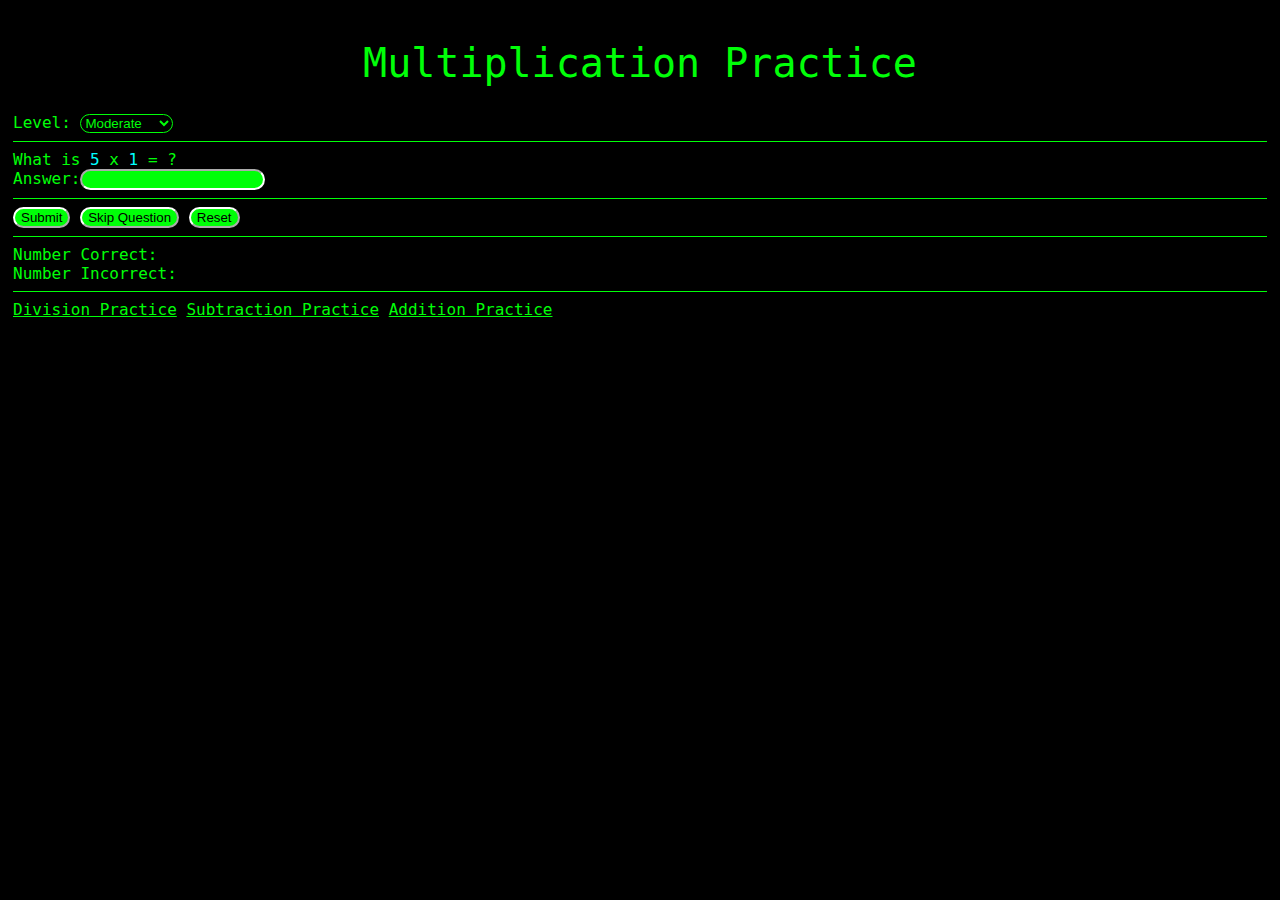
==== index.html @ 4614594f "Initial commit" ====
<!DOCTYPE html>
<html>

<head>
	<meta charset="utf-8" />
	<script src="times.js" type="text/javascript">

	</script>
	<link rel="stylesheet" href="style.css">
	<title>Multiplication Practice</title>
</head>

<body onload="formLoad()">
	<h1>Multiplication Practice</h1>
	<div>
		Level:
		<select id="selectLevel" onchange="levelChange()">
            <option value="10">Moderate</option>
            <option value="100">Hard</option>
            <option value="1000">Challanging</option>
            <option value="10000">Cyptic</option>
        </select>
        <label id="lblTimeLeft"></label>
    </div>
    <hr />
    <div>
        What is <label id="lblFirst"></label> x <label id="lblSecond"></label> = ?
    </div>
    <div>
        Answer:<input type="text" value="" id="txtAnswer" autocomplete="off"/>
    </div>
    <hr />
    <div>
        <button onclick="submit()" type="button" id="btnSubmit">Submit</button>
        <button onclick="skip()" type="button" id="btnSkip">Skip Question</button>
        <button input type="button" value="Reload Page" onClick="document.location.reload(true)"> Reset
    </div>
    <hr />
    <div>
        Number Correct: <label id="lblCorrect"></label>
    </div>
    <div>
        Number Incorrect: <label id="lblIncorrect"></label>
    </div>
    <div>
        <label id="lblwrong"></label>
    </div>
    <div>
        <label id="lblMsg"></label>
    </div>
    <hr>
    <a href="divide.html">Division Practice</a>
    <a href="subtract.html">Subtraction Practice</a>
    <a href="add.html">Addition Practice</a>
    </hr>
</body>
</html>
---- style.css ----
h1 {
    text-align: center;
    color: #00ff08;
    font-weight: 400;
    font-size: 40px;
    font-family: monospace Nova;
}

body {
    font-size: 16px;
    font-family: monospace;
    background-color: black;
    padding: 5px;
    background-image: url('background.png');
    background-repeat: no-repeat;
    background-size: cover;
    background-attachment: fixed;
    background-blend-mode: luminosity;
    color: #00ff08
}
div{
    font-size:16px;
}
button {
    border-radius: 20px;
    background-color: #00ff08;
    border-color: white;
    color: black;
}

input {
    border-radius: 20px;
    background-color: #00ff08;
    border-color: white;
    color: black;
}
select {
    border-radius: 20px;
    background-color: black;
    border-color: #00ff08;
    color: #00ff08;
}

label {
    color: aqua;
}

hr {
  height: 1px;
  background-color: #00ff08;
  border: none;
}

a {
  color: #00ff08
}
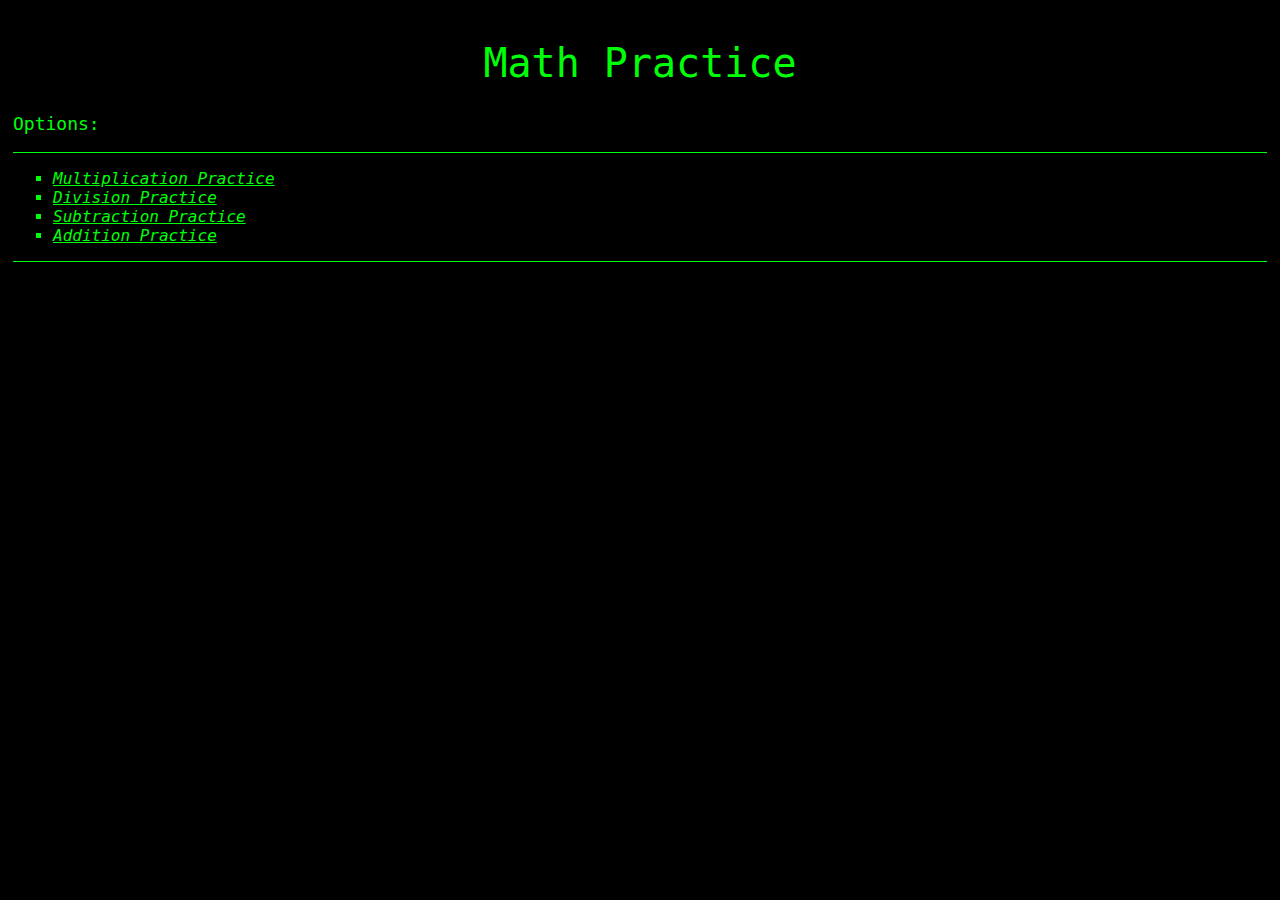
==== commit 6d0ee365: "To add welcome page" ====
--- a/index.html
+++ b/index.html
@@ -3,55 +3,29 @@
 
 <head>
 	<meta charset="utf-8" />
-	<script src="times.js" type="text/javascript">
-
-	</script>
 	<link rel="stylesheet" href="style.css">
-	<title>Multiplication Practice</title>
+  <title>MathPractice</title>
 </head>
-
-<body onload="formLoad()">
-	<h1>Multiplication Practice</h1>
-	<div>
-		Level:
-		<select id="selectLevel" onchange="levelChange()">
-            <option value="10">Moderate</option>
-            <option value="100">Hard</option>
-            <option value="1000">Challanging</option>
-            <option value="10000">Cyptic</option>
-        </select>
-        <label id="lblTimeLeft"></label>
-    </div>
-    <hr />
+<body>
+    <h1>Math Practice</h1>
+    <h3>Options:</h3>
+    <hr>
     <div>
-        What is <label id="lblFirst"></label> x <label id="lblSecond"></label> = ?
-    </div>
-    <div>
-        Answer:<input type="text" value="" id="txtAnswer" autocomplete="off"/>
-    </div>
-    <hr />
-    <div>
-        <button onclick="submit()" type="button" id="btnSubmit">Submit</button>
-        <button onclick="skip()" type="button" id="btnSkip">Skip Question</button>
-        <button input type="button" value="Reload Page" onClick="document.location.reload(true)"> Reset
-    </div>
-    <hr />
-    <div>
-        Number Correct: <label id="lblCorrect"></label>
-    </div>
-    <div>
-        Number Incorrect: <label id="lblIncorrect"></label>
-    </div>
-    <div>
-        <label id="lblwrong"></label>
-    </div>
-    <div>
-        <label id="lblMsg"></label>
+      <ul>
+        <li>
+        <a href="multiply.html">Multiplication Practice</a>
+        </li>
+        <li>
+        <a href="divide.html">Division Practice</a>
+        </li>
+        <li>
+        <a href="subtract.html">Subtraction Practice</a>
+        </li>
+        <li>
+        <a href="add.html">Addition Practice</a>
+        </li>
+      </ul>
     </div>
     <hr>
-    <a href="divide.html">Division Practice</a>
-    <a href="subtract.html">Subtraction Practice</a>
-    <a href="add.html">Addition Practice</a>
-    </hr>
 </body>
 </html>--- a/style.css
+++ b/style.css
@@ -6,21 +6,31 @@
     font-family: monospace Nova;
 }
 
+
+h3 {
+  color: #00ff08;
+  font-weight: 200;
+  font-size: 18px;
+  font-family: monospace;
+}
+
+
 body {
     font-size: 16px;
     font-family: monospace;
     background-color: black;
     padding: 5px;
     background-image: url('background.png');
-    background-repeat: no-repeat;
-    background-size: cover;
     background-attachment: fixed;
-    background-blend-mode: luminosity;
     color: #00ff08
 }
+
+
 div{
     font-size:16px;
 }
+
+
 button {
     border-radius: 20px;
     background-color: #00ff08;
@@ -28,12 +38,15 @@
     color: black;
 }
 
+
 input {
     border-radius: 20px;
     background-color: #00ff08;
     border-color: white;
     color: black;
 }
+
+
 select {
     border-radius: 20px;
     background-color: black;
@@ -41,9 +54,11 @@
     color: #00ff08;
 }
 
+
 label {
     color: aqua;
 }
+
 
 hr {
   height: 1px;
@@ -51,6 +66,14 @@
   border: none;
 }
 
+
 a {
-  color: #00ff08
-}+  color: #00ff08;
+  font-family: monospace;
+  font-style: italic
+}
+
+
+ul {
+  list-style: square;
+}
